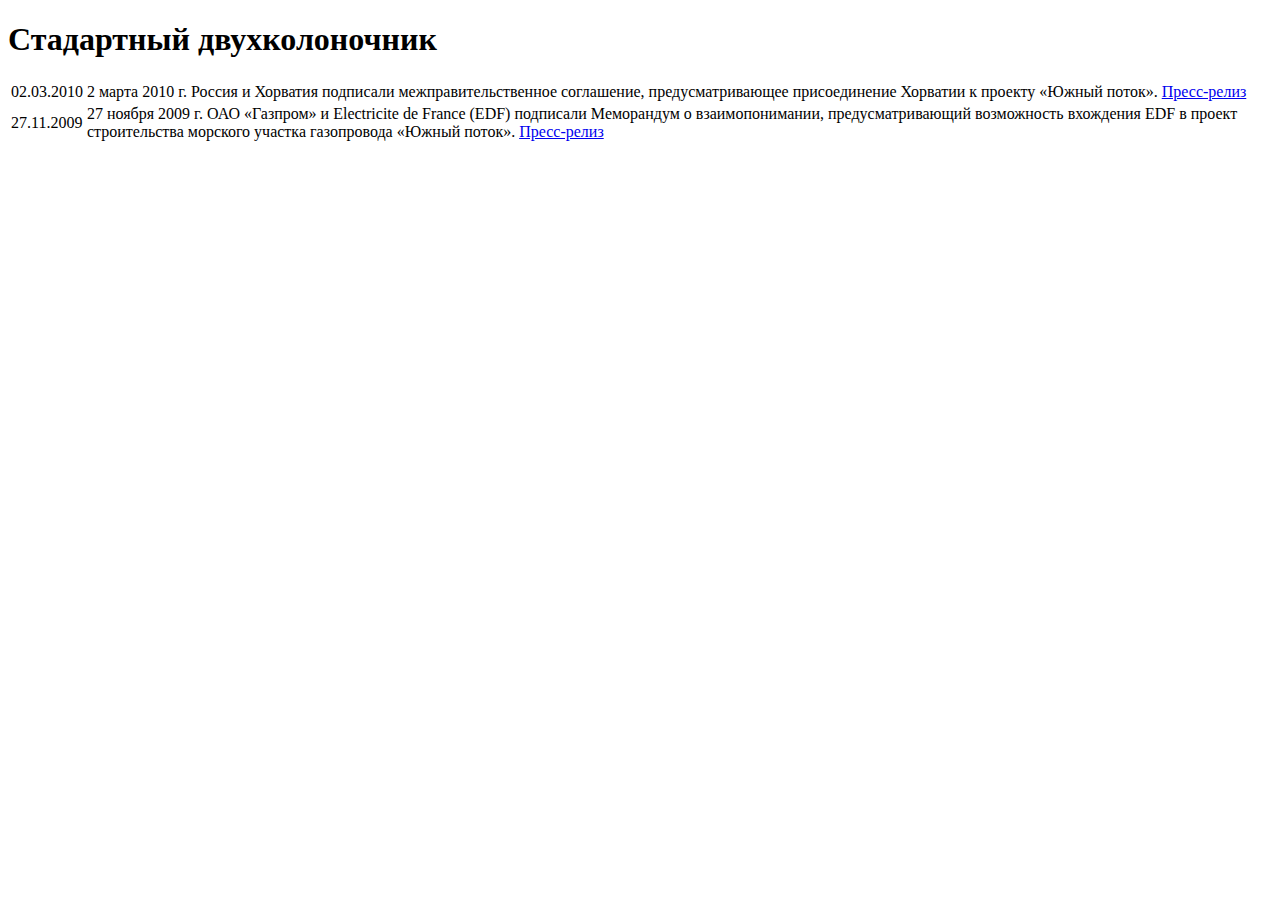
==== example.html @ e5956b33 "Add project files" ====
<!DOCTYPE html>
<html lang="ru-RU">
	<head>
		<meta charset="utf-8">
		<meta name="viewport" content="width=device-width, initial-scale=1.0">
		<title>Simple Timeline</title>
		<link href="timeline.css" rel="stylesheet">
		<script src="http://yandex.st/jquery/1.7.2/jquery.min.js"></script>
		<script src="jquery.simple-timeline.js"></script>
		<script>
		jQuery(function() {
			$.simpleTimeline({
				dataTable: '.timeline_data'
			});
		});
		</script>
</head>
<body>
	<h1>Стадартный двухколоночник</h1>

	<table class="timeline_data">
		<tbody>
			<tr>
				<td>02.03.2010</td>
				<td>2 марта 2010 г. Россия и Хорватия подписали межправительственное соглашение, предусматривающее присоединение Хорватии к проекту «Южный поток». <a href="http://sstream.sh.ms1.ru/press-centr/novosti/novost/?tx_ttnews%5Btt_news%5D=195">Пресс-релиз</a></td>
			</tr>
			<tr class="tr-even tr-2">
				<td>27.11.2009</td>
				<td>27 ноября 2009 г. ОАО «Газпром» и Electricite de France (EDF) подписали Меморандум о взаимопонимании, предусматривающий возможность вхождения EDF в проект строительства морского участка газопровода «Южный поток». <a href="http://sstream.sh.ms1.ru/press-centr/novosti/novost/?tx_ttnews%5Btt_news%5D=92">Пресс-релиз</a></td>
			</tr>
		</tbody>
	</table>
</body>
</html>
---- timeline.css ----
/*
 * Simple timeline styles
 */
.timeline {
	width:100%;
	position:relative;
	z-index:1;
	zoom:1;
	overflow:visible;
	margin:20px 0 40px;
	border-collapse:collapse;
	}

	.timeline tbody tr {
		position:relative;
		z-index:1;
		zoom:1;
		overflow:visible;
		}

	.timeline thead tr {
		text-align:left;
		padding-top:2px;
		}

		.timeline td,
		.timeline th {
			padding:0;
			margin:0;
			background:none;
			border:none;
			font-size:11px;
			font-weight:normal;
			}

			.timeline td div {
				position:relative;
				overflow:visible;
				}

		.timeline th {
			padding-bottom:8px;
			color:#166BAD;
			font-size:10px;	
			border-bottom:1px solid #9dbfd1;
			}

		.timeline td a {
			position:absolute;
			display:block;
			text-indent:-1000px;
			overflow:hidden;
			width:16px;
			height:18px;
			top:-8px;
			cursor:pointer;
			background-image:url(i/point.png);
			//background: none;
			filter: progid:DXImageTransform.Microsoft.AlphaImageLoader(src=i/point.png, sizingMethod=scale);
			background-repeat:no-repeat;
			}

		.timeline td a:hover,
		.timeline td a.act {
			background-image:url(i/point_act.png);
			//background:none;
			filter:progid:DXImageTransform.Microsoft.AlphaImageLoader(src=i/point_act.png, sizingMethod=scale);
			}
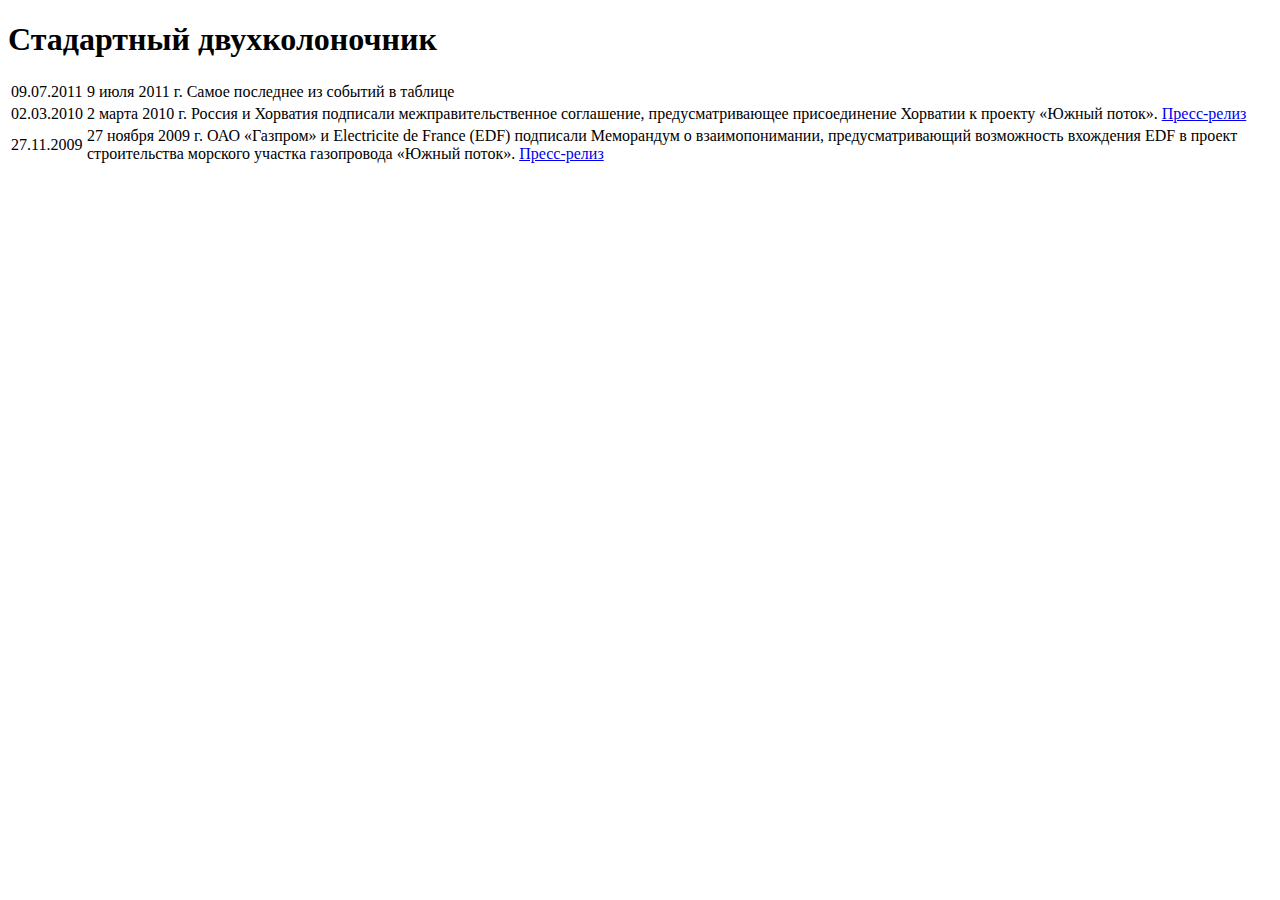
==== commit b8018e66: "Add 'expandAll' option" ====
--- a/example.html
+++ b/example.html
@@ -21,12 +21,16 @@
 	<table class="timeline_data">
 		<tbody>
 			<tr>
+				<td>09.07.2011</td>
+				<td>9 июля 2011 г. Самое последнее из событий в таблице</td>
+			</tr>
+			<tr>
 				<td>02.03.2010</td>
-				<td>2 марта 2010 г. Россия и Хорватия подписали межправительственное соглашение, предусматривающее присоединение Хорватии к проекту «Южный поток». <a href="http://sstream.sh.ms1.ru/press-centr/novosti/novost/?tx_ttnews%5Btt_news%5D=195">Пресс-релиз</a></td>
+				<td>2 марта 2010 г. Россия и Хорватия подписали межправительственное соглашение, предусматривающее присоединение Хорватии к проекту «Южный поток». <a href="#">Пресс-релиз</a></td>
 			</tr>
-			<tr class="tr-even tr-2">
+			<tr>
 				<td>27.11.2009</td>
-				<td>27 ноября 2009 г. ОАО «Газпром» и Electricite de France (EDF) подписали Меморандум о взаимопонимании, предусматривающий возможность вхождения EDF в проект строительства морского участка газопровода «Южный поток». <a href="http://sstream.sh.ms1.ru/press-centr/novosti/novost/?tx_ttnews%5Btt_news%5D=92">Пресс-релиз</a></td>
+				<td>27 ноября 2009 г. ОАО «Газпром» и Electricite de France (EDF) подписали Меморандум о взаимопонимании, предусматривающий возможность вхождения EDF в проект строительства морского участка газопровода «Южный поток». <a href="#">Пресс-релиз</a></td>
 			</tr>
 		</tbody>
 	</table>
--- a/timeline.css
+++ b/timeline.css
@@ -54,15 +54,14 @@
 			height:18px;
 			top:-8px;
 			cursor:pointer;
-			background-image:url(i/point.png);
-			//background: none;
-			filter: progid:DXImageTransform.Microsoft.AlphaImageLoader(src=i/point.png, sizingMethod=scale);
-			background-repeat:no-repeat;
+			background:no-repeat url(i/point.png) 0 0;
 			}
 
 		.timeline td a:hover,
 		.timeline td a.act {
 			background-image:url(i/point_act.png);
-			//background:none;
-			filter:progid:DXImageTransform.Microsoft.AlphaImageLoader(src=i/point_act.png, sizingMethod=scale);
-			}+			}
+
+.timeline_expand {
+	text-align:right;
+	}
